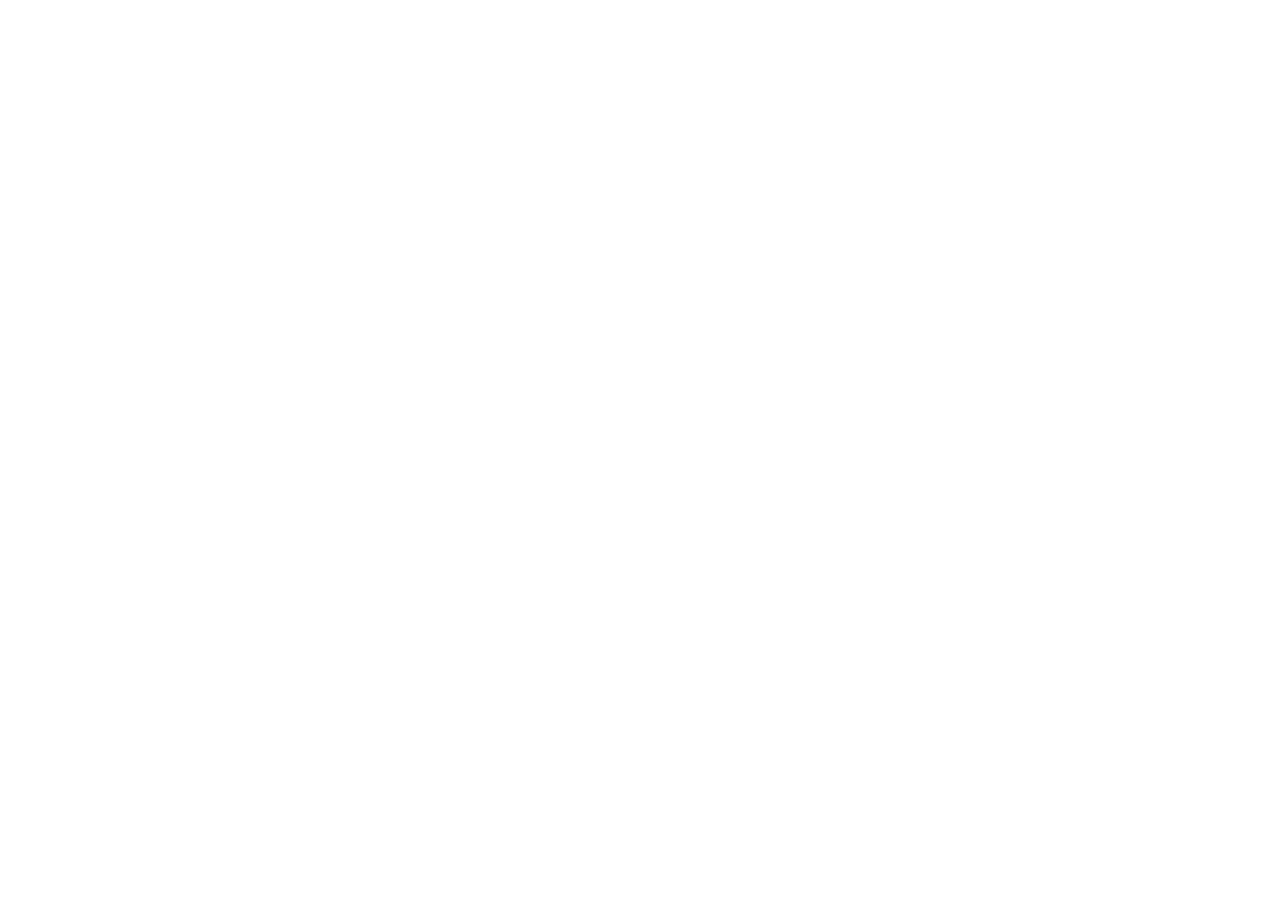
==== src/index.html @ ab5a1b5d "Initial commit" ====
<!DOCTYPE html>
<html lang="en">
  <head>
    <meta charset="UTF-8" />
    <link rel="icon" type="image/svg+xml" href="/favicon.svg" />
    <meta name="viewport" content="width=device-width, initial-scale=1.0" />
    <title>Vanilla App Template</title>
    <link rel="stylesheet" href="./css/styles.css" />
  </head>
  <body>
    <load src="./partials/header.html" icon-path="img/sprite.svg#logo" />

    <main>
      <!-- Loads the specified .html file -->
      <load src="./partials/vite-promo.html" />
      <load src="./partials/badges.html" />
    </main>

    <load src="./partials/footer.html" />

    <script type="module" src="./main.js"></script>
  </body>
</html>
---- src/css/styles.css ----
/**
  |============================
  | include css partials with
  | default @import url()
  |============================
*/
/* Common styles */
@import url('./reset.css');
@import url('./base.css');
@import url('./container.css');
@import url('./animations.css');

/* Sections style */
@import url('./header.css');
@import url('./vite-promo.css');
@import url('./badges.css');
@import url('./back-link.css');
@import url('./footer.css');
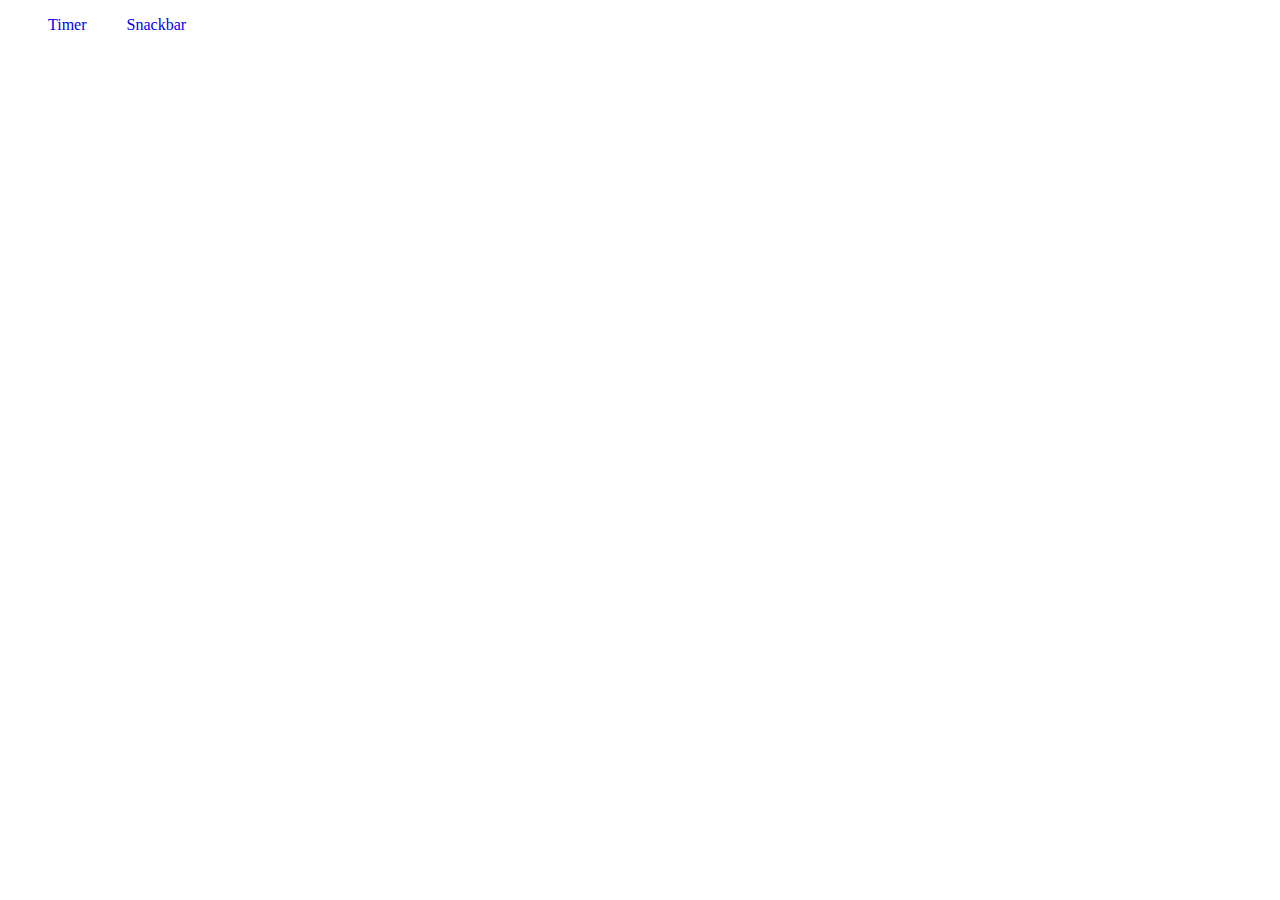
==== commit b1e4a7b8: "commit" ====
--- a/src/index.html
+++ b/src/index.html
@@ -2,22 +2,29 @@
 <html lang="en">
   <head>
     <meta charset="UTF-8" />
-    <link rel="icon" type="image/svg+xml" href="/favicon.svg" />
     <meta name="viewport" content="width=device-width, initial-scale=1.0" />
     <title>Vanilla App Template</title>
     <link rel="stylesheet" href="./css/styles.css" />
   </head>
   <body>
-    <load src="./partials/header.html" icon-path="img/sprite.svg#logo" />
-
-    <main>
-      <!-- Loads the specified .html file -->
-      <load src="./partials/vite-promo.html" />
-      <load src="./partials/badges.html" />
-    </main>
-
-    <load src="./partials/footer.html" />
-
-    <script type="module" src="./main.js"></script>
+    <ul
+      class="nav-list"
+      style="list-style: none; display: flex; align-items: center; gap: 40px"
+    >
+      <li class="nav-item">
+        <a class="nav-link" href="./1-timer.html" style="text-decoration: none"
+          >Timer</a
+        >
+      </li>
+      <li class="nav-item">
+        <a
+          class="nav-link"
+          href="./2-snackbar.html"
+          style="text-decoration: none"
+        >
+          Snackbar</a
+        >
+      </li>
+    </ul>
   </body>
 </html>
